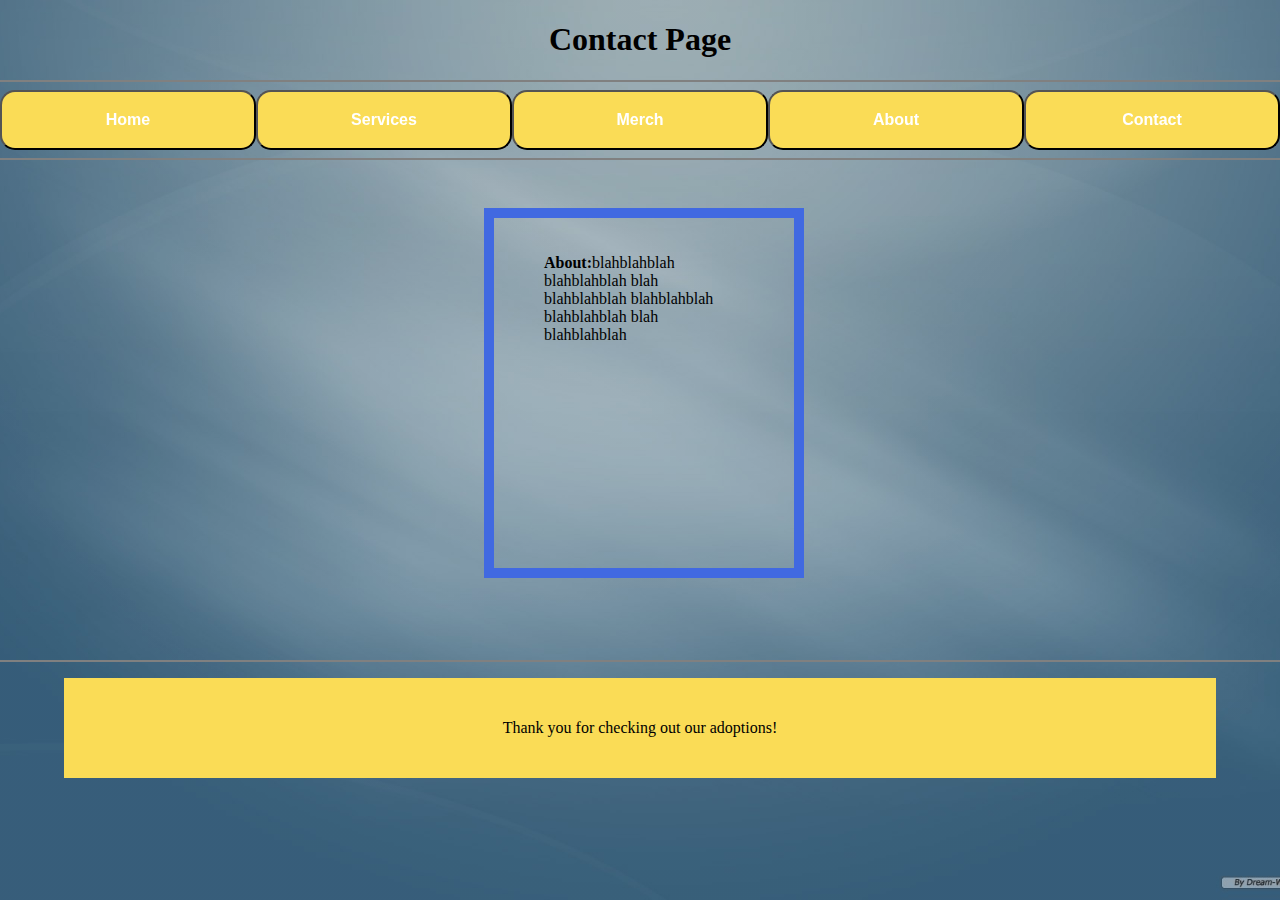
==== Website_CSCI190/about.html @ d93ab99d "re-uploaded" ====
<!-- 
HTML Website Project for CSCI 190
Written by Evan Hanson
November 25th, 2022 
-->

<!DOCTYPE html>

<html>

<title>Contact Page</title>

<head>
	<link rel="stylesheet" type="text/css" href="mystyle.css"> <!-- link to CSS document -->
</head>

<body>
	<h1>Contact Page</h1>

	<hr>

	<!-- Navigation -->
	<div class="navigation">
		<button class="button-27" role="button" onclick="window.location.href = 'index.html';">Home</button>
		<button class="button-27" role="button" onclick="window.location.href = 'services.html';">Services</button>
		<button class="button-27" role="button" onclick="window.location.href = 'merch.html';">Merch</button>
		<button class="button-27" role="button" onclick="window.location.href = 'about.html';">About</button>
		<button class="button-27" role="button" onclick="window.location.href = 'contact.html';">Contact</button>
	</div>

	<hr>

	<!-- Dog -->
	<div class="adopt">
		<div class="box"></div>	
		<p class="text"><b>About:</b>blahblahblah blahblahblah blah blahblahblah blahblahblah blahblahblah blah blahblahblah</p>
	</div>

	<hr position="relative"; top="980px";>

	<div class="footer">
		<p>Thank you for checking out our adoptions!</p>
	</div>
</body>

</html>
---- Website_CSCI190/mystyle.css ----
html {
    min-height: 100%;
    width: 100%;
    margin: 0;
    cursor: url('images/background.jpg'), auto;
}

body {
    justify-content: center;
    font-family: 'Lora', serif;
    width: 100%;
    margin: 0;
    background-color: #151b20;
    background-image: linear-gradient(rgba(0, 0, 0, 0.1), rgba(0, 0, 0, 0.1)), url(images/background.jpg);
    background-size: cover;
    background-position: center;
    background-attachment: fixed;
    background-repeat: no-repeat;
}

h1 {
	text-align: center;
}

hr {
	background-color: grey;
	height: 2px;
	border: none;
}

/* Navigation */

/* CSS */
.button-27 {
  appearance: none;
  background-color: #FADC56;
  border: 2px solid FFFDD0;
  border-radius: 15px;
  box-sizing: border-box;
  color: #FFFFFF;
  cursor: pointer;
  display: inline-block;
  font-family: Roobert,-apple-system,BlinkMacSystemFont,"Segoe UI",Helvetica,Arial,sans-serif,"Apple Color Emoji","Segoe UI Emoji","Segoe UI Symbol";
  font-size: 16px;
  font-weight: 600;
  line-height: normal;
  margin: 0;
  min-height: 60px;
  min-width: 0;
  outline: none;
  text-align: center;
  text-decoration: none;
  transition: all 300ms cubic-bezier(.23, 1, 0.32, 1);
  user-select: none;
  -webkit-user-select: none;
  touch-action: manipulation;
  width: 100%;
  will-change: transform;
}

.button-27:disabled {
  pointer-events: none;
}

.button-27:hover {
  box-shadow: rgba(0, 0, 0, 0.25) 0 8px 15px;
  transform: translateY(-2px);
}

.button-27:active {
  box-shadow: none;
  transform: translateY(0);
}

.navigation {
	display: flex;
}

/* Dogs */
.left-side {
	float: left;
}

.dog-left {
	width: 100px;
	height: 100px;
  	border: 5px solid #4169E1;
  	padding: 0.5%;
  	margin-left: 250px;
  	margin-bottom: 50px;
}

.right-side {
	float: right;
}

.dog-right {
	width: 100px;
	height: 100px;
  	border: 5px solid #4169E1;
  	padding: 0.5%;
  	margin-right: 230px;
  	margin-bottom: 50px;
}

/* Scroll Man */
.fixed {
    position: fixed;
    background-image: url(images/man.jpg);
    top: 200px;
    left: 600px;
}

.path {
	position: relative;
	left: 222px;
	top: 30px;
}

/* Spacer */
.spacer {
	height: 68px;
}

.footer {
	width: 90%;
	height: 100px;
	background-color: #FADC56;
	margin: auto;
	text-align: center;
	vertical-align: middle;
	line-height: 100px;
}

.adopt {
  	margin-left: auto;
  	margin-right: auto;
  	width: 15%;
}

.box {
	position: relative;
	border: 10px solid #4169E1;
	margin-left: auto;
  	margin-right: auto;
  	width: 15%;
  	width: 300px;
  	height: 350px;
  	right: 60px;
  	top: 40px;
}

.display {
	position: relative;
	bottom: 300px;
}

.text {
	position: relative;
	bottom: 300px;
}

.click-left {
	position: relative;
	width: 50px;
	height: 50px;
  	margin-bottom: 50px;
  	padding: 0.5%;

}

.click-right {
	position: relative;
	width: 50px;
	height: 50px;
  	margin-bottom: 50px;
  	padding: 0.5%;

}
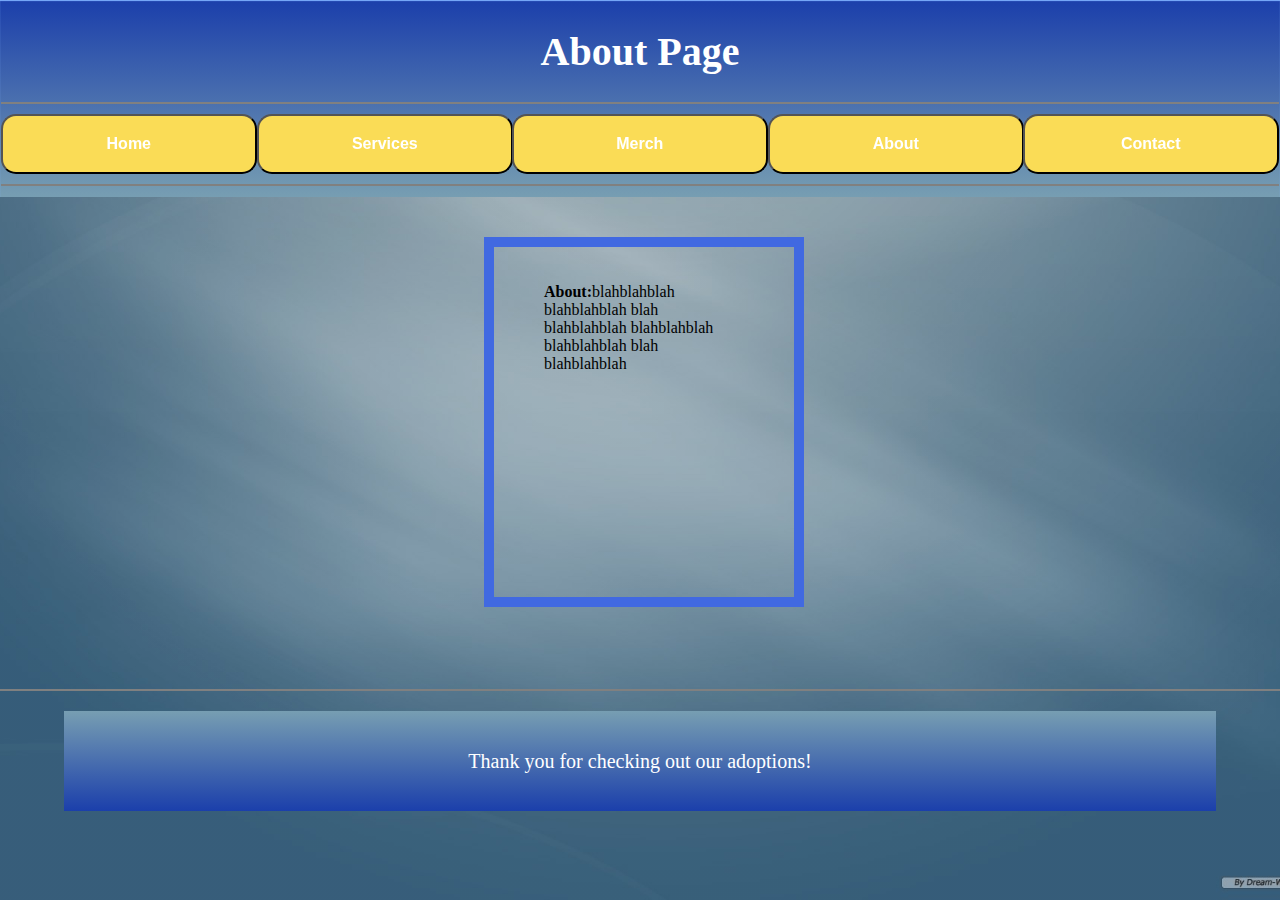
==== commit 6ca41063: "color headers" ====
--- a/Website_CSCI190/about.html
+++ b/Website_CSCI190/about.html
@@ -15,20 +15,22 @@
 </head>
 
 <body>
-	<h1>Contact Page</h1>
+	<div class="header">
+		<h1>About Page</h1>
 
-	<hr>
+		<hr>
 
-	<!-- Navigation -->
-	<div class="navigation">
-		<button class="button-27" role="button" onclick="window.location.href = 'index.html';">Home</button>
-		<button class="button-27" role="button" onclick="window.location.href = 'services.html';">Services</button>
-		<button class="button-27" role="button" onclick="window.location.href = 'merch.html';">Merch</button>
-		<button class="button-27" role="button" onclick="window.location.href = 'about.html';">About</button>
-		<button class="button-27" role="button" onclick="window.location.href = 'contact.html';">Contact</button>
+		<!-- Navigation -->
+		<div class="navigation">
+			<button class="button-27" role="button" onclick="window.location.href = 'index.html';">Home</button>
+			<button class="button-27" role="button" onclick="window.location.href = 'services.html';">Services</button>
+			<button class="button-27" role="button" onclick="window.location.href = 'merch.html';">Merch</button>
+			<button class="button-27" role="button" onclick="window.location.href = 'about.html';">About</button>
+			<button class="button-27" role="button" onclick="window.location.href = 'contact.html';">Contact</button>
+		</div>
+
+		<hr>
 	</div>
-
-	<hr>
 
 	<!-- Dog -->
 	<div class="adopt">
--- a/Website_CSCI190/mystyle.css
+++ b/Website_CSCI190/mystyle.css
@@ -1,21 +1,21 @@
 html {
-    min-height: 100%;
-    width: 100%;
-    margin: 0;
-    cursor: url('images/background.jpg'), auto;
+  min-height: 100%;
+  width: 100%;
+  margin: 0;
+  cursor: url('images/background.jpg'), auto;
 }
 
 body {
-    justify-content: center;
-    font-family: 'Lora', serif;
-    width: 100%;
-    margin: 0;
-    background-color: #151b20;
-    background-image: linear-gradient(rgba(0, 0, 0, 0.1), rgba(0, 0, 0, 0.1)), url(images/background.jpg);
-    background-size: cover;
-    background-position: center;
-    background-attachment: fixed;
-    background-repeat: no-repeat;
+  justify-content: center;
+  font-family: 'Lora', serif;
+  width: 100%;
+  margin: 0;
+  background-color: #151b20;
+  background-image: linear-gradient(rgba(0, 0, 0, 0.1), rgba(0, 0, 0, 0.1)), url(images/background.jpg);
+  background-size: cover;
+  background-position: center;
+  background-attachment: fixed;
+  background-repeat: no-repeat;
 }
 
 h1 {
@@ -26,6 +26,15 @@
 	background-color: grey;
 	height: 2px;
 	border: none;
+}
+
+.header {
+  padding: 1px;
+  text-align: center;
+  background: linear-gradient(to bottom, #1B3FAB 0%, #779eb2 100%);
+  color: white;
+  font-size: 20px;
+  box-shadow: #80B2FF 0px 1px 1px 0px inset;
 }
 
 /* Navigation */
@@ -125,11 +134,14 @@
 .footer {
 	width: 90%;
 	height: 100px;
-	background-color: #FADC56;
+	background: linear-gradient(to bottom, #779eb2 0%, #1B3FAB 100%);
 	margin: auto;
 	text-align: center;
 	vertical-align: middle;
 	line-height: 100px;
+  color: white;
+  font-family: 'Lora', serif;
+  font-size: 20px;
 }
 
 .adopt {
@@ -142,12 +154,12 @@
 	position: relative;
 	border: 10px solid #4169E1;
 	margin-left: auto;
-  	margin-right: auto;
-  	width: 15%;
-  	width: 300px;
-  	height: 350px;
-  	right: 60px;
-  	top: 40px;
+	margin-right: auto;
+	width: 15%;
+	width: 300px;
+	height: 350px;
+	right: 60px;
+	top: 40px;
 }
 
 .display {
@@ -164,8 +176,8 @@
 	position: relative;
 	width: 50px;
 	height: 50px;
-  	margin-bottom: 50px;
-  	padding: 0.5%;
+  margin-bottom: 50px;
+	padding: 0.5%;
 
 }
 
@@ -173,7 +185,7 @@
 	position: relative;
 	width: 50px;
 	height: 50px;
-  	margin-bottom: 50px;
-  	padding: 0.5%;
+  margin-bottom: 50px;
+  padding: 0.5%;
 
 }